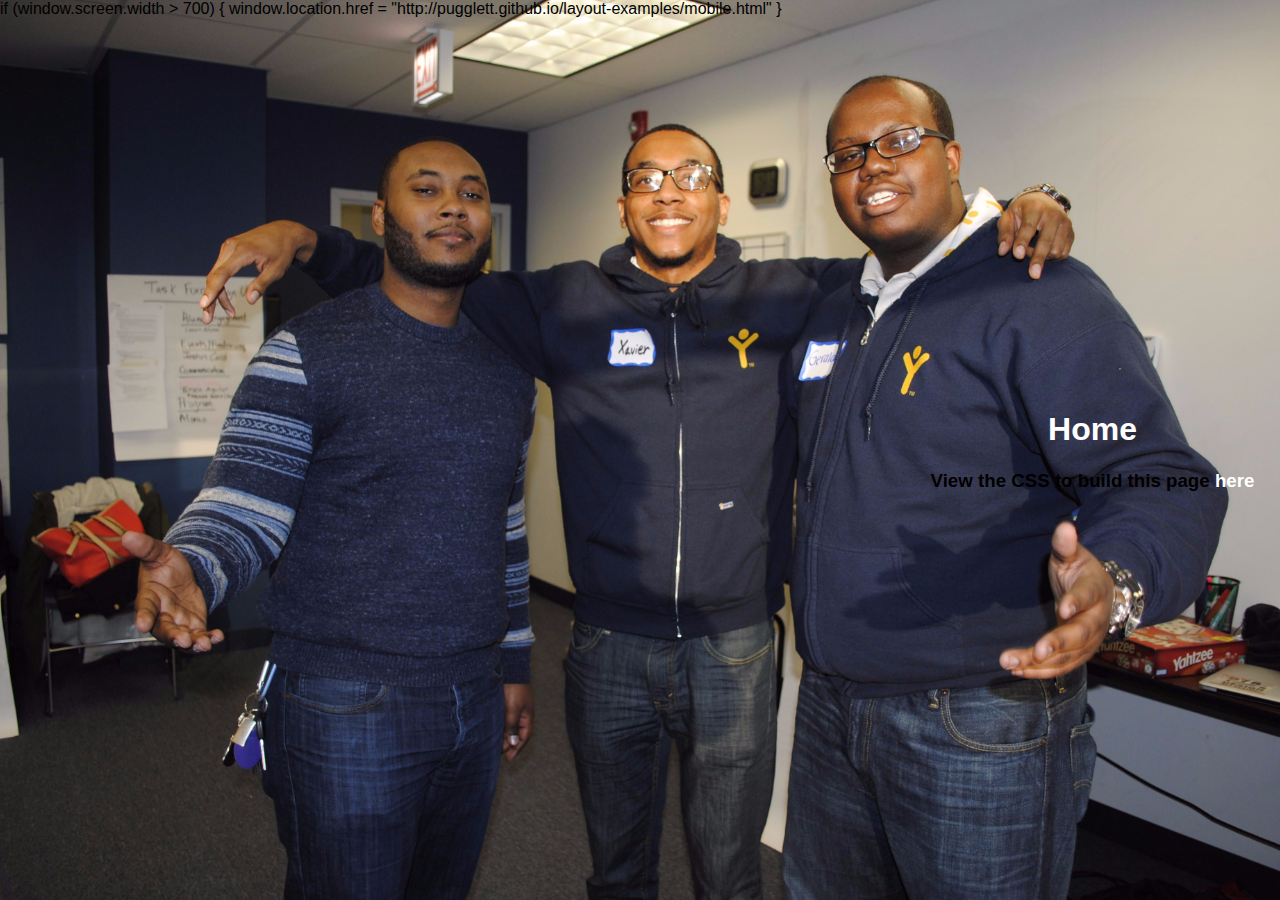
==== index.html @ beed2774 "Update index.html" ====
<!DOCTYPE html>
<html>
<head>
	<!-- character encoding, required for validation -->
	
	<meta charset="utf-8">
	<title>Basic Template</title>
	<!-- link to external CSS document, which is saved in the same folder -->
	<link rel="stylesheet" type="text/css" href="hero-style.css">
	if (window.screen.width > 700) {
   window.location.href = "http://pugglett.github.io/layout-examples/mobile.html"
}
</head>
<body>
<!-- container around the entire page -->
<div class="container">
	<h1><a href="fixed-template.html">Home</a></h1>
	<h3>View the CSS to build this page <a href="http://codepen.io/pugglett/pen/wGyNab">here</a></h3>
</div>
</body>
</html>
---- hero-style.css ----
/* styles for body, container,
and styles that are applied to multiple elements */

body, html {
	height: 100%;
	width: 100%;
}

body {
	font-family: Arial, sans-serif;
	background-image: url(images/dxg.jpg);
	background-position: center center;
	background-repeat: no-repeat;
	background-attachment: fixed;
	background-size: cover;
	background-color: #000080;
	margin: 0;
	display: table;
}

.container {
	display: table-cell;
	text-align: center;
	vertical-align: middle;
}

a:active, a:hover, a:visited, a:link {
	text-decoration: none;
	color: #ffffff;
}

a:hover {
	font-weight: bold;
	background-color: #cccccc;
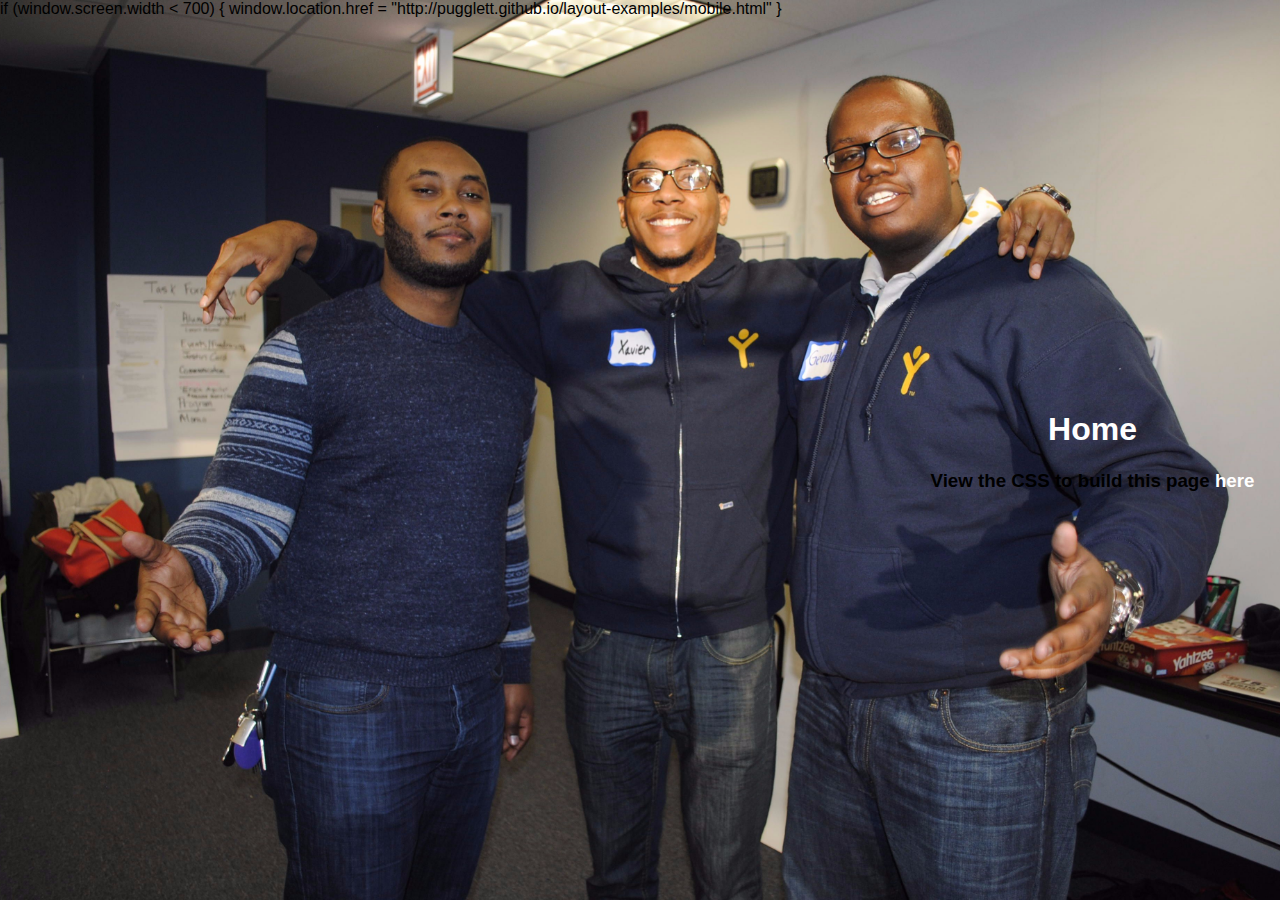
==== commit 9553568d: "Update index.html" ====
--- a/index.html
+++ b/index.html
@@ -7,7 +7,7 @@
 	<title>Basic Template</title>
 	<!-- link to external CSS document, which is saved in the same folder -->
 	<link rel="stylesheet" type="text/css" href="hero-style.css">
-	if (window.screen.width > 700) {
+	if (window.screen.width < 700) {
    window.location.href = "http://pugglett.github.io/layout-examples/mobile.html"
 }
 </head>
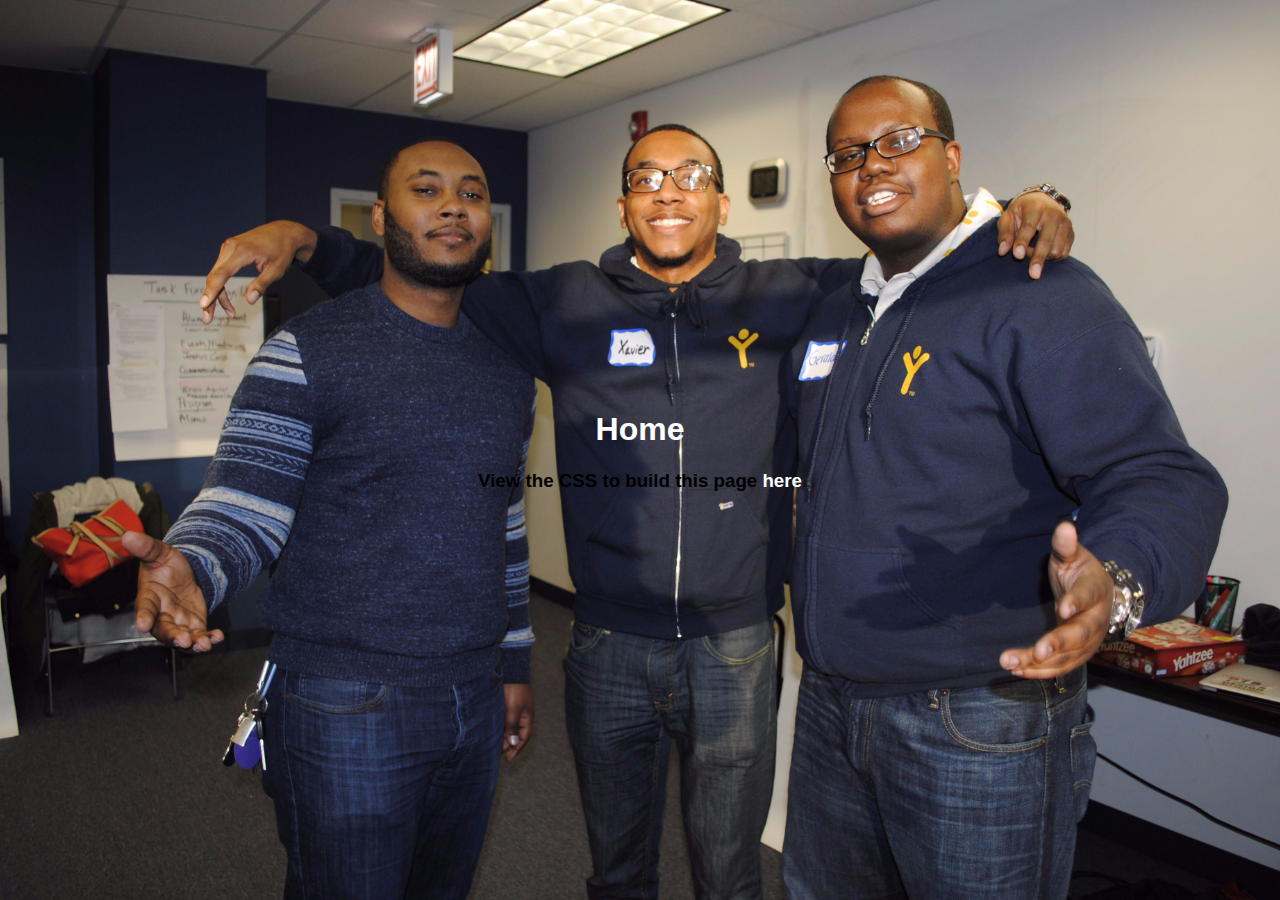
==== commit ec8b1456: "Update index.html" ====
--- a/index.html
+++ b/index.html
@@ -7,9 +7,11 @@
 	<title>Basic Template</title>
 	<!-- link to external CSS document, which is saved in the same folder -->
 	<link rel="stylesheet" type="text/css" href="hero-style.css">
+	<script type="text/javascript">
 	if (window.screen.width < 700) {
    window.location.href = "http://pugglett.github.io/layout-examples/mobile.html"
 }
+</script>
 </head>
 <body>
 <!-- container around the entire page -->
